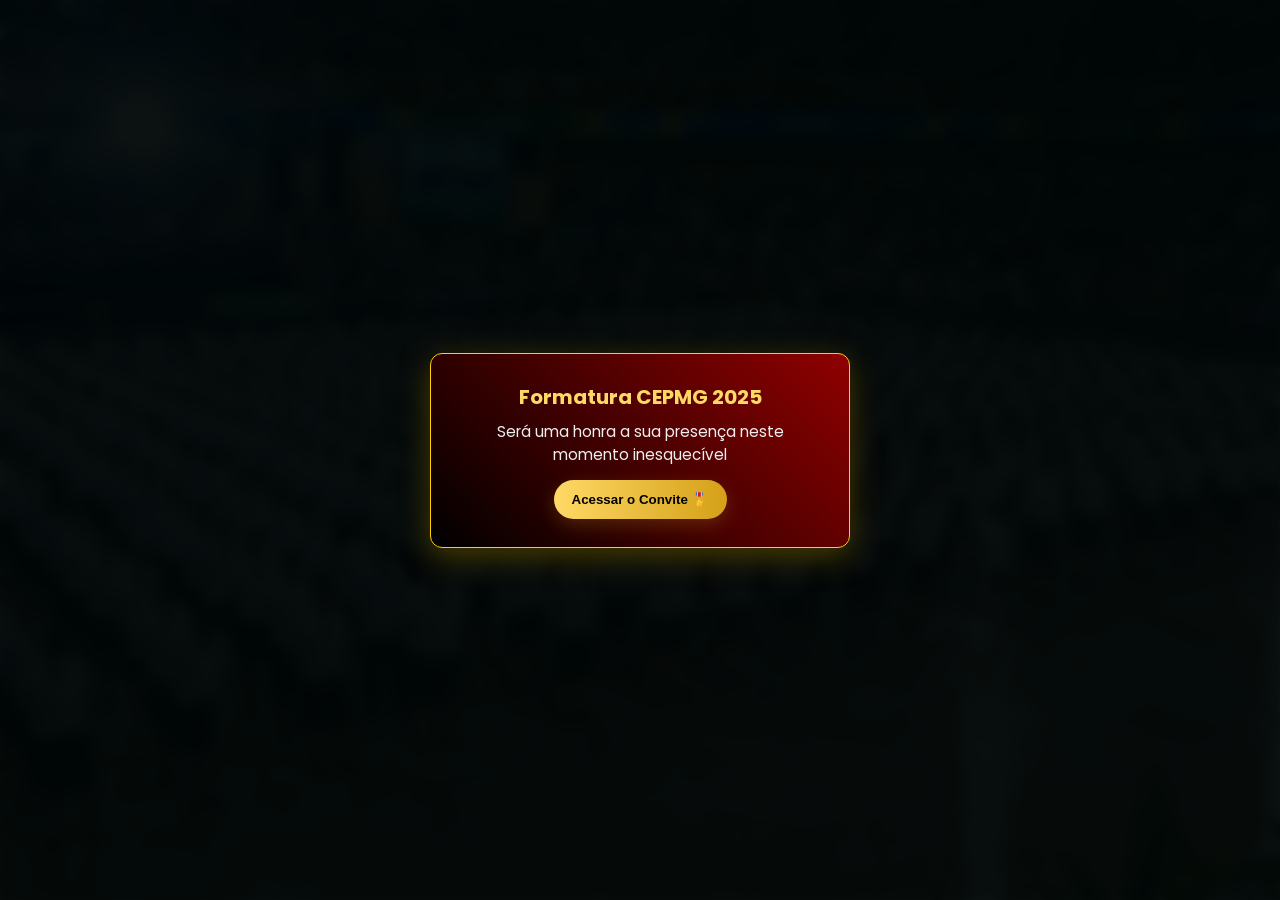
==== index.html @ a802784a "Commit inicial do projeto" ====
<!DOCTYPE html>
<html lang="pt-BR">

<head>
  <meta charset="utf-8" />
  <meta name="viewport" content="width=device-width,initial-scale=1" />
  <title>Convite de Formatura</title>
  <link rel="stylesheet" href="style.css">
  <link href="https://fonts.googleapis.com/css2?family=Poppins:wght@300;400;600;700&display=swap" rel="stylesheet">
</head>

<body>

  <!-- START SCREEN (user gesture required to play audio) -->
  <div id="tela-inicial" aria-hidden="false">
    <div class="card-inicial">
      <h2>Formatura CEPMG 2025</h2>
      <p>Será uma honra a sua presença neste momento inesquecível</p>
      <button id="start-btn">Acessar o Convite 🎖️</button>
    </div>
  </div>

  <!-- MAIN CONTENT -->
  <main id="main-content" class="hidden" role="main" aria-hidden="true">
    <!-- área da foto do formando -->
    <header class="bloco_foto-titulo">
      <div class="foto-formando">
        <!-- substitua 'foto.jpg' pela sua foto do formando (ou remova a tag img se não quiser foto) -->
        <img id="photo" src="img/ft.arthur.jpg" alt="Foto do formando" onerror="this.style.display='none'">
      </div>
      <div class="bloco-titulo">
        <h1>CONVITE DE FORMATURA</h1>
        <p class="subtitle">Com muita honra e alegria, convido você para celebrar o encerramento de um Ciclo de Vitória!</p>
      </div>
    </header>

    <section class="carta">
        <p>
          Queridos familiares e amigos,<br><br>
          Com o coração repleto de alegria, convido vocês a compartilharem comigo a alegria desta conquista.
          Após anos de aprendizado, desafios e superações, chegou o momento de celebrar não apenas uma formatura,
          mas o início de um novo caminho iluminado por Deus e guiado pelos valores que o Colégio da Polícia Militar me
          ensinou.
        </p>
        <p>
          Este convite é mais do que um simples chamado: é um agradecimento a todos que fizeram parte dessa jornada.
          Cada lição, cada gesto de apoio e cada oração contribuíram para que este sonho se tornasse realidade.
        </p>
        <p>
          Será uma honra tê-los presentes neste momento tão especial da minha vida.
        </p>
      
        <footer class="footer-note">
          <p>“Porque Dele, por Ele e para Ele são todas as coisas.” — Romanos 11:36 ✨</p>
          <p>Com carinho, <br><strong>Arthur Teles Ribeiro</strong></p>
        </footer>
      
      <div class="info">
        <p><span>INFORMAÇÕES</span></p>
        <p><date>Data</date>: 27 de Novembro de 2025</p>
        <p><hrs>Horário:</hrs> 19h00</p>
        <p><loc>Local:</loc> Goiânia Arena</p>
      </div>

      <div class="map-button-wrapper">
        <a href="https://maps.google.com" target="_blank" class="map-button">Ver local no mapa</a>
      </div>

    </section>


    <footer class="footer-note">
      <p>🎓 Aguardo você para juntos celebrarmos esta conquista.</p>
    </footer>
  </main>

  <!-- ÁUDIO (iniciado via start button) -->
  <audio id="music" src="music/musica_de_fundo.mp3" preload="auto" loop></audio>

  <!-- toggle visual de som (pequeno) -->
  <button id="mute-btn" class="mute hidden" aria-label="Mudo">🔈</button>

<script src="script.js"></script>

</body>

</html>
---- style.css ----
:root {
  --gold: #ffd966;
  --bg-overlay: rgba(0, 0, 0, 0.55);
  --red: #a00000e5;
  --max-width: 780px;
}

/* RESET / base */
* {
  box-sizing: border-box;
  margin: 0;
  padding: 0
}

html,
body {
  height: 100%;
  font-family: "Poppins", sans-serif;
  -webkit-font-smoothing: antialiased
}

body {
  background: url("img/fundo.jpg") center/cover no-repeat fixed;
  display: flex;
  align-items: flex-start;
  /* permite scroll começando no topo */
  justify-content: center;
  padding: 20px 20px 90px;
  /* padding-bottom maior para que nada seja coberto */
  color: #fff;
  position: relative;
  overflow: auto;
  /* permite scroll */
  -webkit-overflow-scrolling: touch;
}

/* overlay blur para destacar o conteúdo */
body::before {
  content: "";
  position: fixed;
  inset: 0;
  background: linear-gradient(180deg, rgba(0, 0, 0, 0.411), rgba(0, 0, 0, 0.6));
  backdrop-filter: blur(3px) brightness(0.55);
  z-index: 0;
  pointer-events: none;
}

/* PARTICULAS (GPU-friendly, sem recriar indefinidamente) */
.particle {
  position: fixed;
  border-radius: 50%;
  background: radial-gradient(circle, rgba(255, 215, 102, 0.95) 0%, rgba(255, 215, 102, 0.25) 60%, transparent 100%);
  box-shadow: 0 0 8px rgba(255, 215, 102, 0.28);
  z-index: 1;
  pointer-events: none;
  will-change: transform, opacity;
}

/* animação única para partículas (infinite) */
@keyframes rise {
  from {
    transform: translateY(0);
    opacity: 1;
  }

  to {
    transform: translateY(-140vh);
    opacity: 0;
  }
}

/* TELA INICIAL (overlay) */
#tela-inicial {
  position: fixed;
  inset: 0;
  background: rgba(1, 7, 7, 0.842);
  backdrop-filter: blur(6px);
  display: flex;
  align-items: center;
  justify-content: center;
  z-index: 8;
  padding: 20px;
}

.card-inicial {
  background: linear-gradient(-135deg, var(--red), rgb(0, 0, 0));
  padding: 28px;
  border-radius: 12px;
  text-align: center;
  width: calc(100% - 48px);
  max-width: 420px;
  box-shadow: 0 8px 30px rgb(71, 60, 0);
  border: 1px solid rgb(255, 208, 0);
}

.card-inicial h2 {
  color: var(--gold);
  margin-bottom: 8px;
  font-size: 1.25rem
}

.card-inicial p {
  color: #efefef;
  margin-bottom: 14px;
  font-size: 0.95rem
}

#start-btn {
  background: linear-gradient(90deg, var(--gold), #d4a017);
  color: #000;
  border: none;
  padding: 12px 18px;
  border-radius: 999px;
  font-weight: 800;
  cursor: pointer;
  box-shadow: 0 6px 18px rgba(212, 160, 30, 0.22);
  transition: 0.5s;

}

#start-btn:hover {
  transform: scale(1.1);
  box-shadow: 0 10px 26px rgba(212, 160, 30, 0.28);
}

/* MAIN LAYOUT */
.hidden {
  display: none;
}

main#main-content {
  position: relative;
  z-index: 2;
  width: 100%;
  max-width: var(--max-width);
  margin: 28px auto;
}

/* foto + título */
.bloco_foto-titulo {
  display: flex;
  gap: 16px;
  align-items: center;
  padding: 12px;
  border-radius: 14px;
  background: linear-gradient(180deg, rgba(63, 47, 7, 0.39), rgb(0, 0, 0));
  box-shadow: 0 8px 30px rgba(0, 0, 0, 0.6);
  border: 2px solid rgb(255, 208, 0);
}


.foto-formando {
  width: 78px;
  height: 78px;
  min-width: 78px;
  min-height: 78px;
  border-radius: 50%;
  overflow: hidden;
  border: 3px solid rgba(255, 215, 102, 0.9);
  display: flex;
  align-items: center;
  justify-content: center;
  background: linear-gradient(180deg, rgba(255, 255, 255, 0.02), rgba(0, 0, 0, 0.06));
  box-shadow: 0 6px 20px rgba(0, 0, 0, 0.6), 0 0 18px rgba(255, 215, 102, 0.12);
}

.foto-formando img {
  width: 100%;
  height: 100%;
  object-fit: cover;
  display: block;
  border-radius: 50%;
  /* garante formato circular */
}

/* título */
.bloco-titulo h1 {
  margin: 0;
  font-size: 1.15rem;
  color: var(--gold);
  letter-spacing: 1px;
}

.subtitle {
  margin-top: 6px;
  font-size: 0.92rem;
  color: #f3f3f3;
  line-height: 1.2;
}

/* carta */
.carta {
  margin-top: 14px;
  background: linear-gradient(135deg, rgba(63, 47, 7, 0.39), rgb(0, 0, 0));
  padding: 18px;
  border-radius: 14px;
  color: #ffffff;
  border: 1px solid rgba(235, 0, 0, 0.04);
  border: 1px solid rgba(255, 208, 0, 0.938);
  box-shadow: 0 0 12px var(--gold);
  text-align: center;;
}

.carta p {
  font-size: 0.98rem;
  line-height: 1.5;
  margin: 0 0 12px;
}



/* info */
span {
  color: rgb(255, 234, 47);

  /* tamanho responsivo */
  font-weight: bold;
}

.info {
  margin: 6px 0;
  font-size: 0.98rem;
  display: flex;
  gap: 16px;
  align-items: center;
  padding: 10px;
  border-radius: 14px;
  background: linear-gradient(60deg, black, var(--red));
  box-shadow: 0 8px 30px rgb(0, 0, 0);
  border: 2px solid rgb(255, 208, 0);
}

.info p { 
  margin-bottom: 2px;
  margin-top: 2px;
  font-weight: 500;
  border-radius: 8px;
  padding: 2px;
}

hrs {
  font-weight: bold;
}
date {
  font-weight: bold;
}
loc {
  font-weight: bold;
} 


/* Wrapper isolador - evita que o transform de pais interfira */
.map-button-wrapper {
  display: inline-flex;
  justify-content: center;
  align-items: center;
  width: 100%;
  perspective: 1200px;
  position: relative;
  z-index: 10;
  overflow: visible !important;
  transform: none !important;
}

/* Botão dourado */
.map-button {
  display: inline-block;
  margin-top: 12px;
  background: linear-gradient(90deg, var(--gold), #d4a017);
  color: #000;
  padding: 10px 22px;
  border-radius: 900px;
  font-weight: 700;
  text-decoration: none;
  box-shadow: 0 6px 18px rgba(212, 160, 30, 0.22);
  transition: 0.5s;
  position: relative;
  z-index: 15;
  pointer-events: auto;
  transform-origin: center;
  will-change: transform;
}

/* Efeito de hover — agora inquebrável */
.map-button:hover {
  transform: scale(1.1) !important;
  box-shadow: 0 12px 30px rgba(233, 171, 15, 0.45);
  filter: brightness(1.05);
}


/* footer */
.footer-note {
  margin-top: 20px;
  margin-bottom: 50px;
  text-align: center;
  color: #ddd;
  font-size: 0.92rem
}

/* small mute */
.mute {
  position: fixed;
  right: 14px;
  bottom: 14px;
  z-index: 6;
  background: rgba(0, 0, 0, 0.45);
  border: 1px solid rgba(255, 255, 255, 0.06);
  color: #fff;
  padding: 8px;
  border-radius: 10px;
  backdrop-filter: blur(4px)
}

.mute:hover {
  background: rgba(0, 0, 0, 0.65)
}

/* --- ANIMAÇÕES "AUTOCONSTRUIR" (minimalista + cinematográfico) --- */
/* itens começam escondidos; JS adiciona classe .reveal ao main-content e anima delays */
.fade-item {
  opacity: 0;
  transform: translateY(18px);
  will-change: transform, opacity;
}

main#main-content.reveal .fade-item {
  animation: revealUp 900ms cubic-bezier(.2, .9, .3, 1) forwards;
}

@keyframes revealUp {
  from {
    opacity: 0;
    transform: translateY(18px);
  }

  to {
    opacity: 1;
    transform: translateY(0);
  }
}

/* responsivo */
@media(min-width:720px) {
  .foto-formando {
    width: 110px;
    height: 110px;
    min-width: 110px;
    min-height: 110px
  }

  .bloco-titulo h1 {
    font-size: 1.5rem
  }

  .subtitle {
    font-size: 1rem
  }

  .carta p {
    font-size: 1.02rem
  }
}
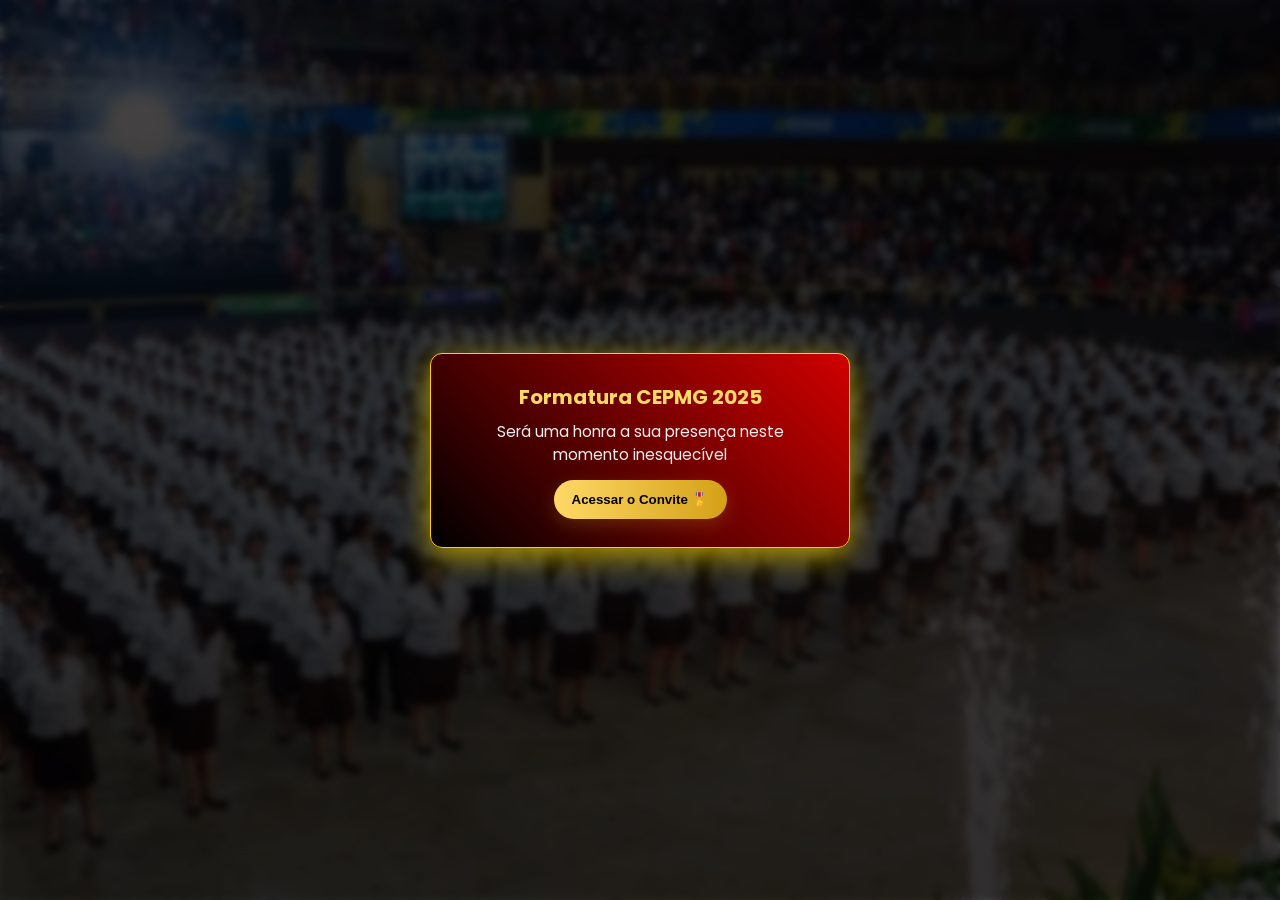
==== commit 674cf78c: "alteração da música de fundo do convite modelo" ====
--- a/index.html
+++ b/index.html
@@ -63,7 +63,7 @@
       </div>
 
       <div class="map-button-wrapper">
-        <a href="https://maps.google.com" target="_blank" class="map-button">Ver local no mapa</a>
+        <a href="https://maps.app.goo.gl/HUZfQtPTiYym6zzs9?g_st=ipc" target="_blank" class="map-button">Ver local no mapa</a>
       </div>
 
     </section>
@@ -75,7 +75,7 @@
   </main>
 
   <!-- ÁUDIO (iniciado via start button) -->
-  <audio id="music" src="music/musica_de_fundo.mp3" preload="auto" loop></audio>
+  <audio id="music" src="music/musica_de_fundo_on-the-wings-of-your-memory.mp3" preload="auto" loop></audio>
 
   <!-- toggle visual de som (pequeno) -->
   <button id="mute-btn" class="mute hidden" aria-label="Mudo">🔈</button>
--- a/style.css
+++ b/style.css
@@ -1,7 +1,7 @@
 :root {
   --gold: #ffd966;
   --bg-overlay: rgba(0, 0, 0, 0.55);
-  --red: #a00000e5;
+  --red: #d10000;
   --max-width: 780px;
 }
 
@@ -40,7 +40,7 @@
   position: fixed;
   inset: 0;
   background: linear-gradient(180deg, rgba(0, 0, 0, 0.411), rgba(0, 0, 0, 0.6));
-  backdrop-filter: blur(3px) brightness(0.55);
+  backdrop-filter: blur(3px) brightness(0.7);
   z-index: 0;
   pointer-events: none;
 }
@@ -73,8 +73,8 @@
 #tela-inicial {
   position: fixed;
   inset: 0;
-  background: rgba(1, 7, 7, 0.842);
-  backdrop-filter: blur(6px);
+  background: rgba(7, 1, 1, 0.349);
+  backdrop-filter: blur(1px);
   display: flex;
   align-items: center;
   justify-content: center;
@@ -89,7 +89,7 @@
   text-align: center;
   width: calc(100% - 48px);
   max-width: 420px;
-  box-shadow: 0 8px 30px rgb(71, 60, 0);
+  box-shadow: 0 8px 30px rgb(180, 153, 0);
   border: 1px solid rgb(255, 208, 0);
 }
 
@@ -143,8 +143,8 @@
   align-items: center;
   padding: 12px;
   border-radius: 14px;
-  background: linear-gradient(180deg, rgba(63, 47, 7, 0.39), rgb(0, 0, 0));
-  box-shadow: 0 8px 30px rgba(0, 0, 0, 0.6);
+  background: linear-gradient(180deg, rgb(83, 55, 1), rgb(0, 0, 0));
+  box-shadow: 0 8px 30px rgb(112, 95, 0);
   border: 2px solid rgb(255, 208, 0);
 }
 
@@ -195,8 +195,7 @@
   padding: 18px;
   border-radius: 14px;
   color: #ffffff;
-  border: 1px solid rgba(235, 0, 0, 0.04);
-  border: 1px solid rgba(255, 208, 0, 0.938);
+  border: 3px solid rgba(255, 208, 0, 0.938);
   box-shadow: 0 0 12px var(--gold);
   text-align: center;;
 }
@@ -221,32 +220,49 @@
   margin: 6px 0;
   font-size: 0.98rem;
   display: flex;
-  gap: 16px;
-  align-items: center;
-  padding: 10px;
+  flex-wrap: wrap; /* permite quebrar linha */
+  justify-content: center; /* centraliza os itens */
+  gap: 10px;
+  align-items: center;
+  padding: 10px 14px;
   border-radius: 14px;
   background: linear-gradient(60deg, black, var(--red));
-  box-shadow: 0 8px 30px rgb(0, 0, 0);
+  box-shadow: 0 8px 30px rgba(255, 230, 0, 0.432);
   border: 2px solid rgb(255, 208, 0);
-}
-
-.info p { 
-  margin-bottom: 2px;
-  margin-top: 2px;
+  text-align: center;
+  max-width: 100%;
+  box-sizing: border-box; /* impede vazamento */
+}
+
+/* mantém boa proporção dos parágrafos */
+.info p {
+  margin: 2px;
   font-weight: 500;
   border-radius: 8px;
-  padding: 2px;
-}
-
-hrs {
+  padding: 2px 6px;
+  white-space: normal; /* permite quebra de texto */
+  word-break: break-word;
+}
+
+/* estilização das tags personalizadas */
+hrs, date, loc {
   font-weight: bold;
-}
-date {
-  font-weight: bold;
-}
-loc {
-  font-weight: bold;
-} 
+  color: var(--gold);
+}
+
+/* --- Responsividade adicional para telas menores --- */
+@media (max-width: 720px) {
+  .info {
+    flex-direction: column; /* empilha o conteúdo */
+    gap: 6px;
+    padding: 12px;
+    font-size: 0.9rem;
+  }
+
+  .info p {
+    width: 100%;
+  }
+}
 
 
 /* Wrapper isolador - evita que o transform de pais interfira */
@@ -360,4 +376,4 @@
   .carta p {
     font-size: 1.02rem
   }
-}+}
